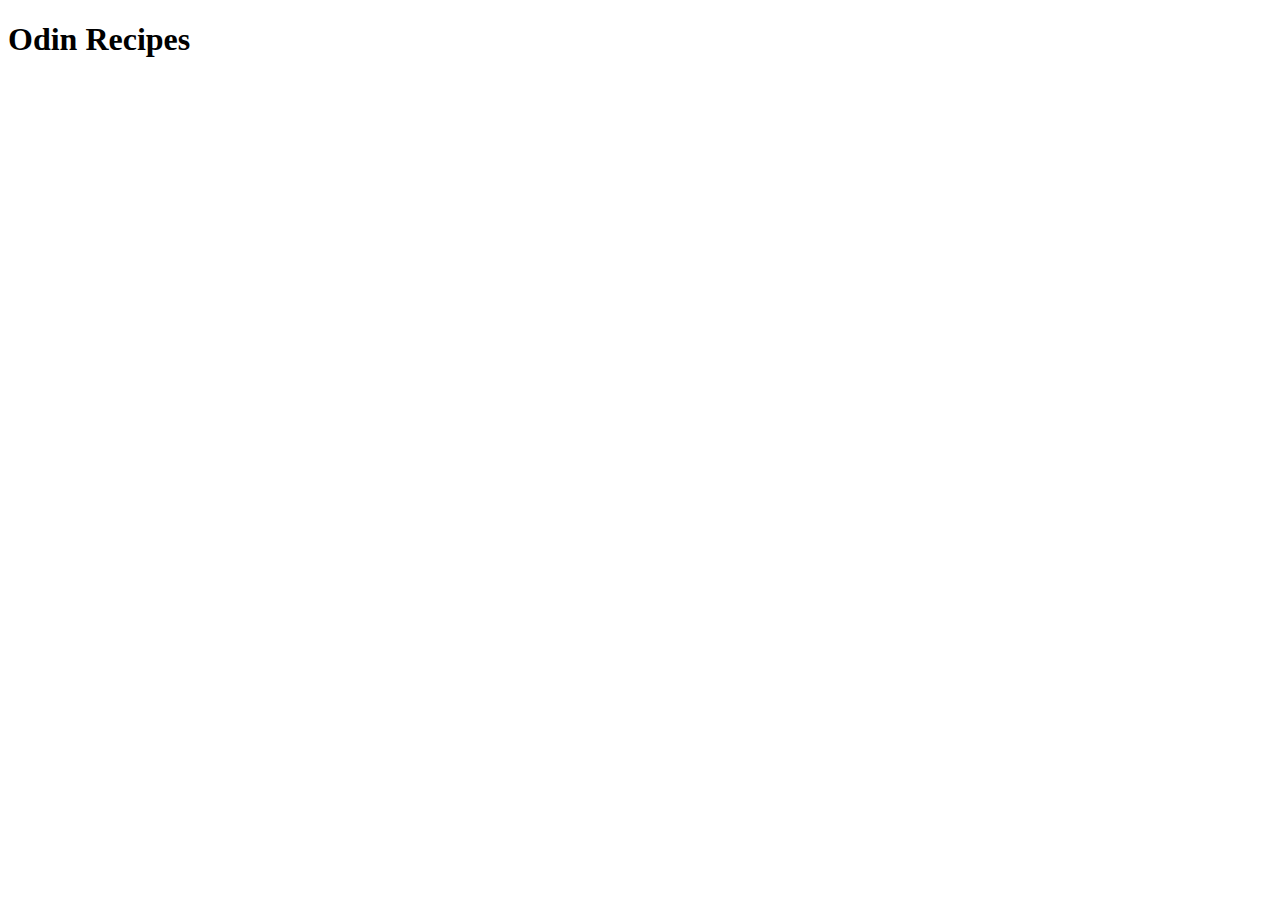
==== index.html @ eb9e8c9b "Wrote the HTML code layout" ====
<!DOCTYPE html>
<html lang="en">
<head>
    <meta charset="UTF-8">
    <meta name="viewport" content="width=device-width, initial-scale=1.0">
    <title>Recipes</title>
</head>
<body>
    <h1>Odin Recipes</h1>
</body>
</html>
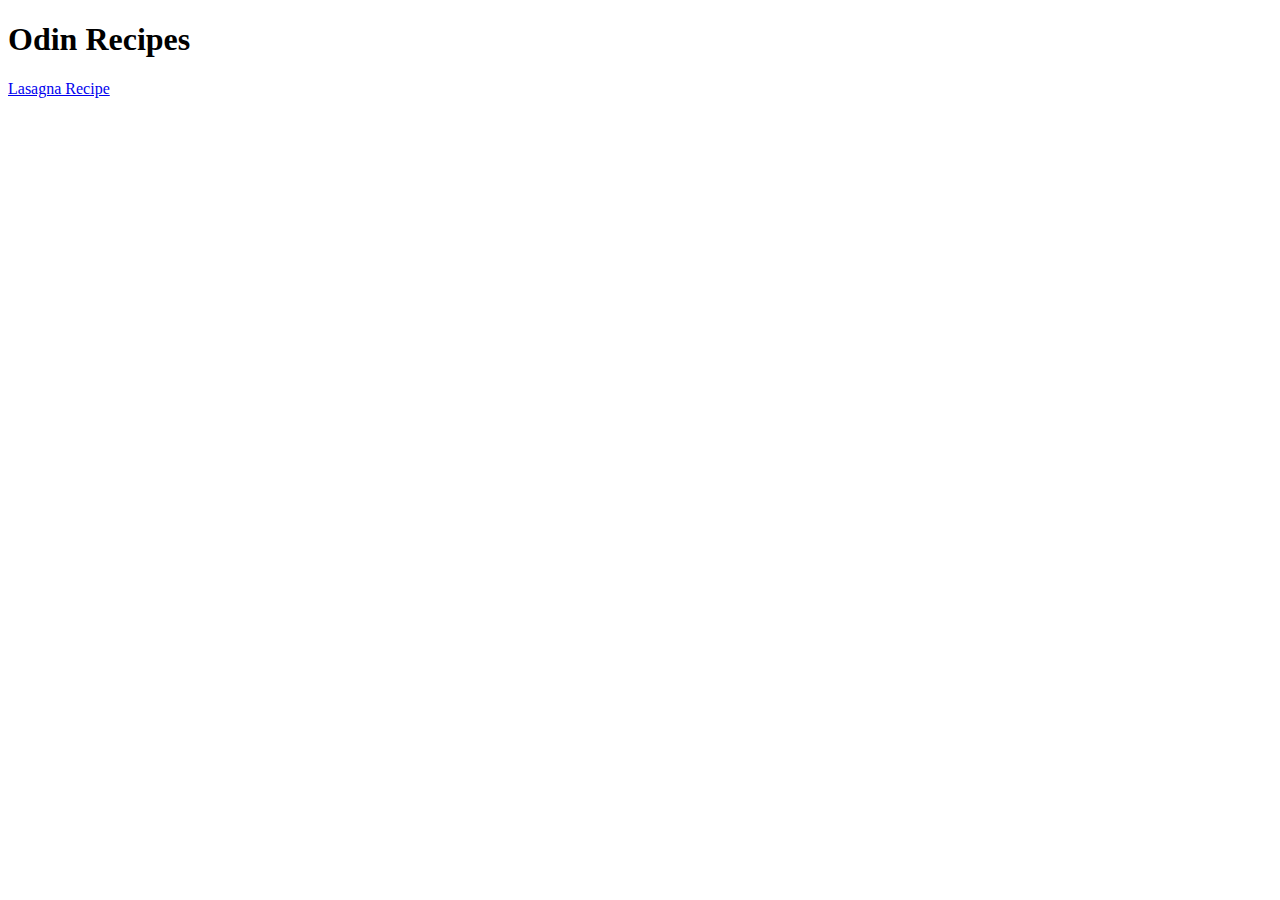
==== commit 19326fb3: "Added the Lasagna recipe webpage to the site." ====
--- a/index.html
+++ b/index.html
@@ -7,5 +7,7 @@
 </head>
 <body>
     <h1>Odin Recipes</h1>
+
+    <a href="recipes/lasagna.html">Lasagna Recipe</a>
 </body>
 </html>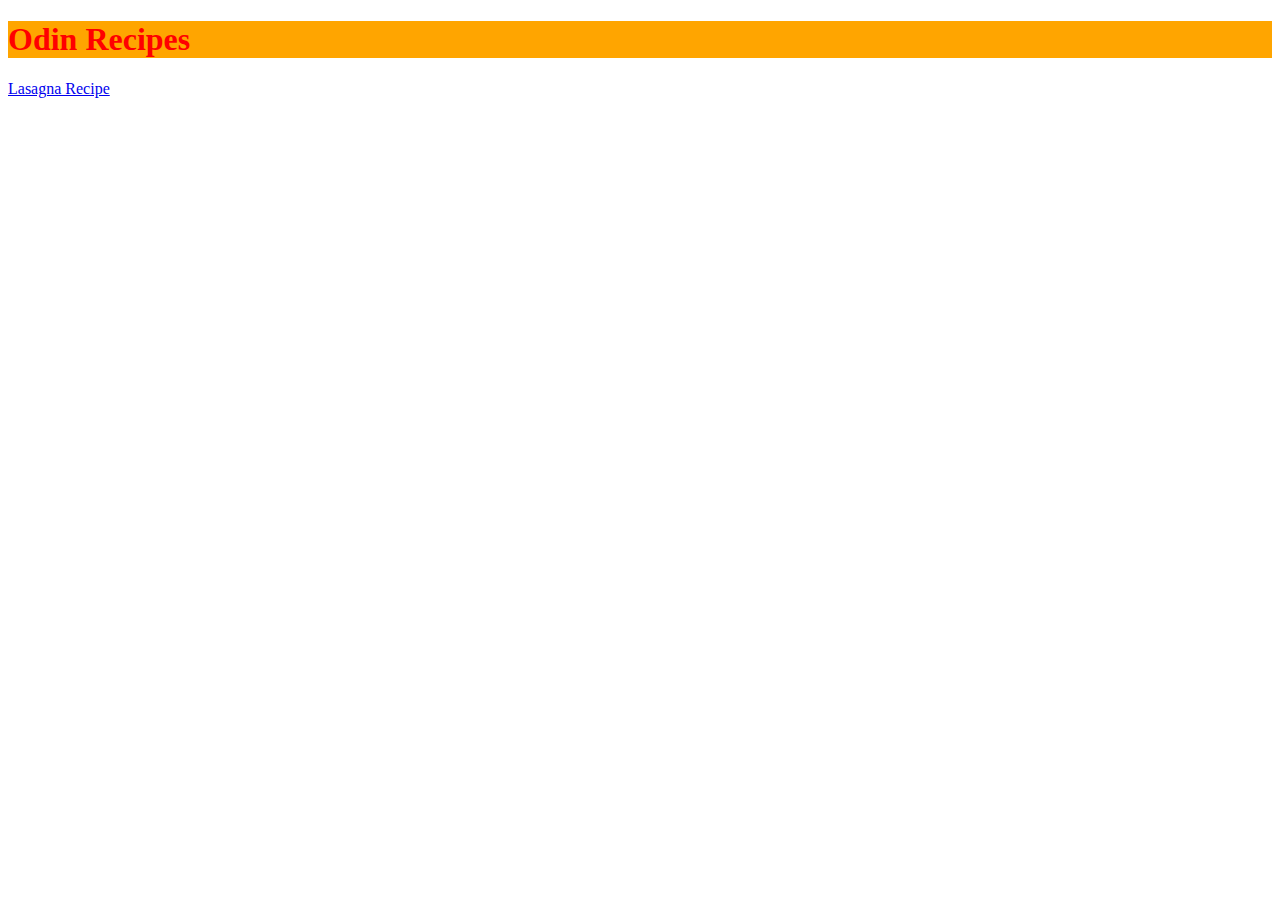
==== commit 846d34e3: "Added a basic CSS file to the website" ====
--- a/index.html
+++ b/index.html
@@ -4,6 +4,7 @@
     <meta charset="UTF-8">
     <meta name="viewport" content="width=device-width, initial-scale=1.0">
     <title>Recipes</title>
+    <link rel="stylesheet" href="styles.css" />
 </head>
 <body>
     <h1>Odin Recipes</h1>
--- a/styles.css
+++ b/styles.css
@@ -0,0 +1,5 @@
+p,
+h1 {
+    color:red;
+    background-color: orange;
+}